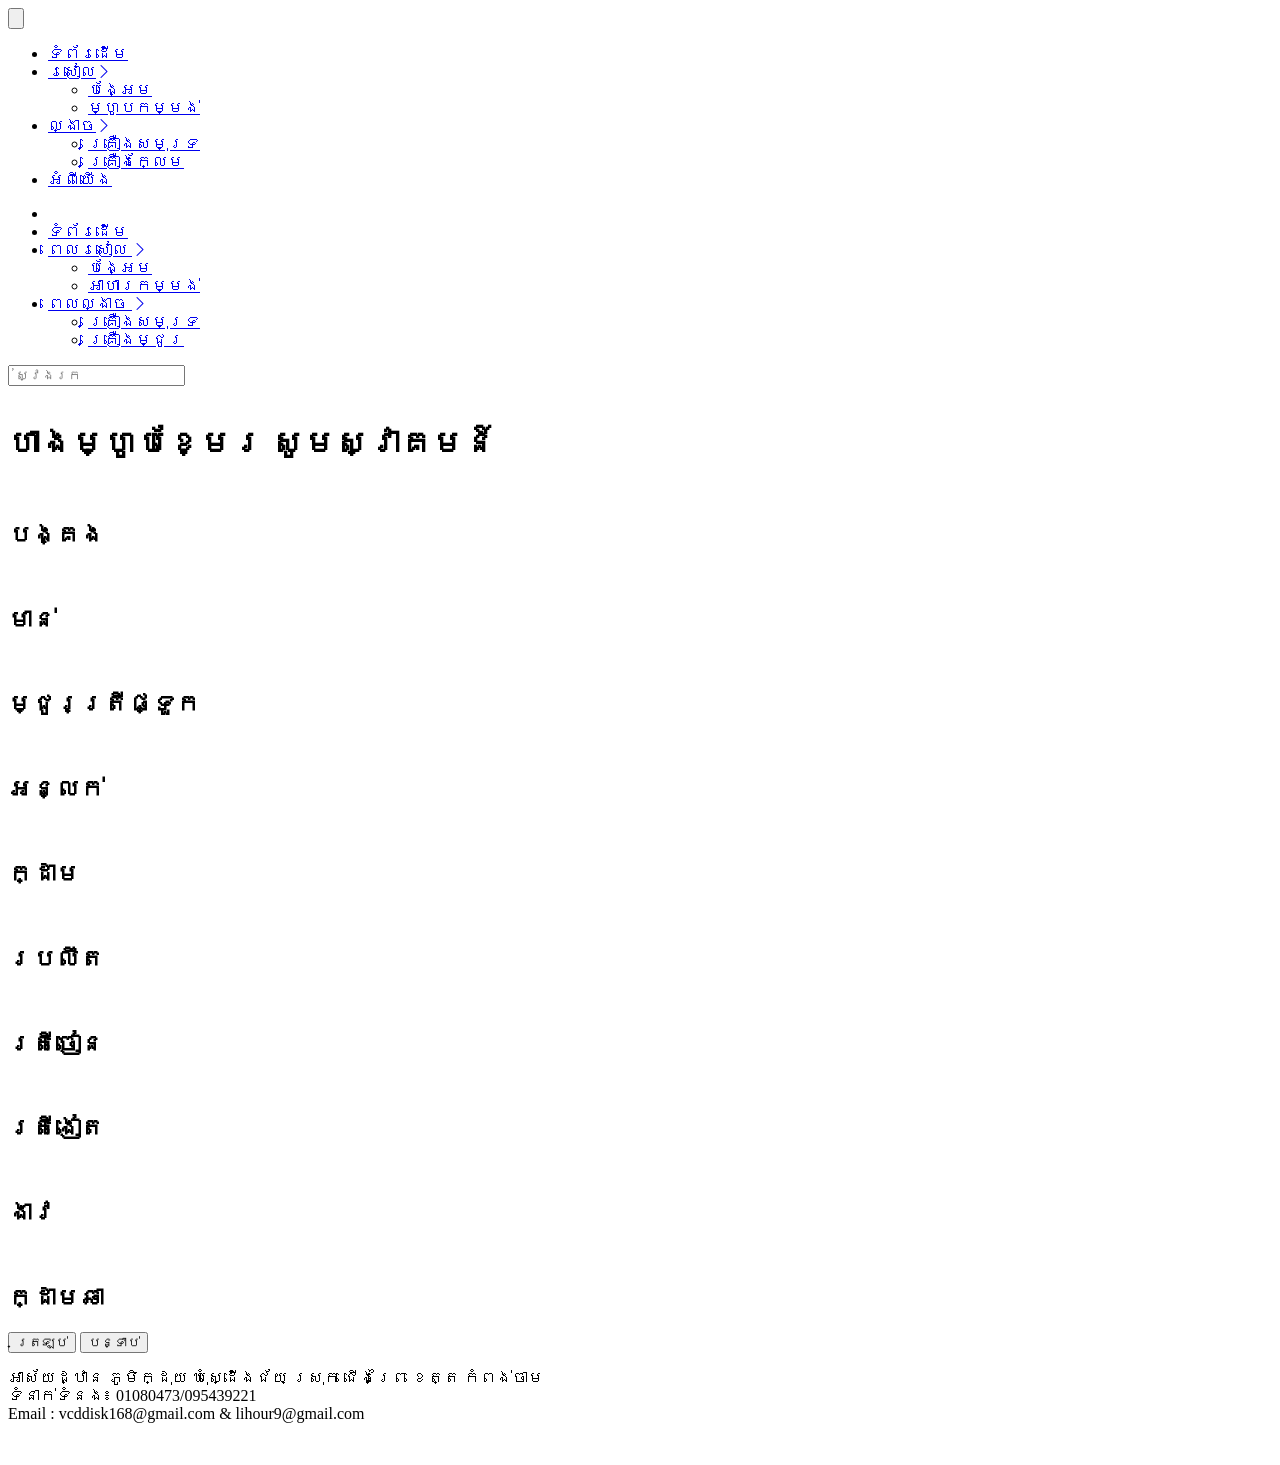
==== index.html @ 0ee78525 "Add files via upload" ====
<!DOCTYPE html>
<html lang="en">
<head>
    <meta charset="UTF-8">
    <meta name="viewport" content="width=device-width, initial-scale=1.0">
    <title>Home</title>
    <!-- Bootstrap icon -->
    <link rel="stylesheet" href="https://cdn.jsdelivr.net/npm/bootstrap-icons@1.11.3/font/bootstrap-icons.min.css">
    <link rel="stylesheet" href="css/style.css">
    <link rel="preconnect" href="https://fonts.googleapis.com">
    <link rel="preconnect" href="https://fonts.gstatic.com" crossorigin>
    <link rel="stylesheet" href="https://cdn.jsdelivr.net/npm/bootstrap-icons@1.11.3/font/bootstrap-icons.min.css">
    <link href="https://fonts.googleapis.com/css2?family=Fira+Sans:ital,wght@0,100;0,200;0,300;0,400;0,500;0,600;0,700;0,800;0,900;1,100;1,200;1,300;1,400;1,500;1,600;1,700;1,800;1,900&display=swap" rel="stylesheet">
    


    <link rel="preconnect" href="https://fonts.googleapis.com">
    <link rel="preconnect" href="https://fonts.gstatic.com" crossorigin>
    <link href="https://fonts.googleapis.com/css2?family=Boldonse&family=Moul&display=swap" rel="stylesheet">

    <link rel="preconnect" href="https://fonts.googleapis.com">
    <link rel="preconnect" href="https://fonts.gstatic.com" crossorigin>
    <link href="https://fonts.googleapis.com/css2?family=Bokor&display=swap" rel="stylesheet">
    <link href="https://fonts.googleapis.com/css2?family=Fasthand&display=swap" rel="stylesheet">
</head>
<style>
    .slide img{
        width: 600px;
    }
    @media (max-width:600px) {
        main {
            margin-top: 20px;
            width: 400px;
            display: flex;
            flex-wrap: wrap;
            justify-content: center;
            box-shadow: none;
            overflow-x: hidden; /* Prevent horizontal scrolling */
        }
        .slide img {
            width: 350px;
            height: 200px;
            justify-content: center;
        }
        .foodname {
            font-size: 16px;
        }

        .slide {
            display: flex;
            flex-direction: column;
            align-items: center;
            justify-content: center;
            margin: 10px;
        }
        .slide1 {
            display: block;
            margin: 0 auto;
        }
        .foodname {
            text-align: center;
            margin-top: 10px;
        }
        .line{
            position: relative;         
        }
        .address{
            position: absolute;
            top: 75%;
        }
    }
</style>
<body>
    <div class="side">
            <button class="close"><img src="img/close.png" alt="" width="20px"></button>
            <ul class="nav">
                <li><a href="#">ទំព័រដើម</a></li>
                <input style="display: none;" type="checkbox" id="toggle1">
                <label for="toggle1">
                    <li class="after2_open"><a href="#">រសៀល<i class="bi bi-chevron-right chevron"></i></a>
                        <ul class="afternoon">
                            <li><a href="sweet.html">បង្អែម</a></li>
                            <li><a href="order.html">ម្ហូបកម្មង់</a></li>
                        </ul>
                    </li>
                </label>
                <input style="display: none;" type="checkbox" id="toggle2">
                <label for="toggle2">
                    <li class="evening2"><a href="#">ល្ងាច<i class="bi bi-chevron-right chevron"></i>
                        <ul class="even_ning">
                            <li><a href="sea.html">គ្រឿងសមុទ្រ</a></li>
                            <li><a href="others.html">គ្រឿងក្លែម</a></li>
                        </ul>
                    </a></li>
                </label>
                <li><a href="aboutus.html">អំពីយើង</a></li>
            </ul>
        </div>
    <div class="container">
        <div class="navshow">
            <ul class="navbarshow">
                <li class="hambur"><a  href="#"><img src="img/menu.png" class="img" alt="" width="30px"></a></li>
                <li class="home"><a href="#">ទំព័រដើម</a></li>
                <li class="drop1" style="position: relative;">
                    <a href="#" class="dropdown">ពេលរសៀល <i class="bi bi-chevron-right chevron"></i></a>
                    <ul class="brand">
                        <li class="space"><a href="sweet.html">បង្អែម</a></li>
                        <li><a href="order.html">អាហារកម្មង់</a></li>
                    </ul>
                </li>
                <li class="evenning"><a href="#">ពេលល្ងាច <i class="bi bi-chevron-right chevron"></i></a>
                    <ul class="drop2">
                        <li class="space"><a href="sea.html">គ្រឿងសមុទ្រ</a></li>
                        <li><a href="others.html">គ្រឿងម្ជូរ</a></li>
                    </ul>
                </li>
            </ul>

            <div class="search">
                <input class="text" type="text" placeholder=" ស្វែងរក">
                <img class="search1" src="img/search.png" alt="" width="20px">
            </div>
            <div class="logo">
                <img src="img/logo2.png" class="logo1" alt="" width="50px">
            </div>
        </div>
    </div>
    <div class="container1">
        <h1>ហាងម្ហូបខ្មែរ សូមស្វាគមន៍</h1>
        <main>
            <div class="slide">
                <img src="img/បង្គង.png" alt="" class="slide1">
                <h2 class="foodname">បង្គង</h2>
            </div>
            <div class="slide">
                <img src="img/មាន់.png" alt="" class="slide1" >
                <h2 class="foodname">មាន់</h2>
            </div>
            <div class="slide">
                <img src="img/ម្ជូរ.png" alt="" class="slide1">
                <h2 class="foodname">ម្ជូរត្រីផ្ទួក</h2>
            </div>
            <div class="slide">
                <img src="img/អន្លក់.png" alt="" class="slide1">
                <h2 class="foodname">អន្លក់</h2>
            </div>
            <div class="slide">
                <img src="img/ក្ដាម.png" alt="" class="slide1">
                <h2 class="foodname">ក្ដាម</h2>
            </div>
            <div class="slide">
                <img src="img/ប្រលឹត.png" alt="" class="slide1">
                <h2 class="foodname">ប្រលឹត</h2>
            </div>
            <div class="slide">
                <img src="img/ត្រីចៀន.png" alt="" class="slide1">
                <h2 class="foodname">ត្រីចៀន</h2>
            </div>
            <div class="slide">
                <img src="img/ត្រីងៀត.png" alt="" class="slide1">
                <h2 class="foodname">ត្រីងៀត</h2>
            </div>
            <div class="slide">
                <img src="img/ងាវ.png" alt="" class="slide1">
                <h2 class="foodname">ងាវ</h2>
            </div>
            <div class="slide">
                <img src="img/ក្ដាមឆា.png" alt="" class="slide1">
                <h2 class="foodname">ក្ដាមឆា</h2>
            </div></div>
            <!-- <img src="https://picsum.photos/id/236/1000/500" class="slide" alt="">
            <img src="https://picsum.photos/id/237/1000/500" class="slide" alt="">
            <img src="https://picsum.photos/id/238/1000/500" class="slide" alt="">
            <img src="https://picsum.photos/id/239/1000/500" class="slide" alt=""> -->
        </main>
        <div class="control">
            <button class="previous" onclick="goprev()">ត្រឡប់</button>
            <button class="next" onclick="gonext()">បន្ទាប់</button>
        </div>
        <div class="line">
        </div>
        <div class="address">
            <p>អាស័យដ្ឋាន <span>ភូមិក្ដុយ ឃុំស្ដើងជ័យ ស្រុក ជើងព្រៃ ខេត្ត កំពង់ចាម <br><span>ទំនាក់ទំនង៖ 01080473/095439221 <br>Email : vcddisk168@gmail.com & lihour9@gmail.com</span></span></p> <br>
        </div>
    </div>
    <script src="js/style.js"></script>
</body>
</html>
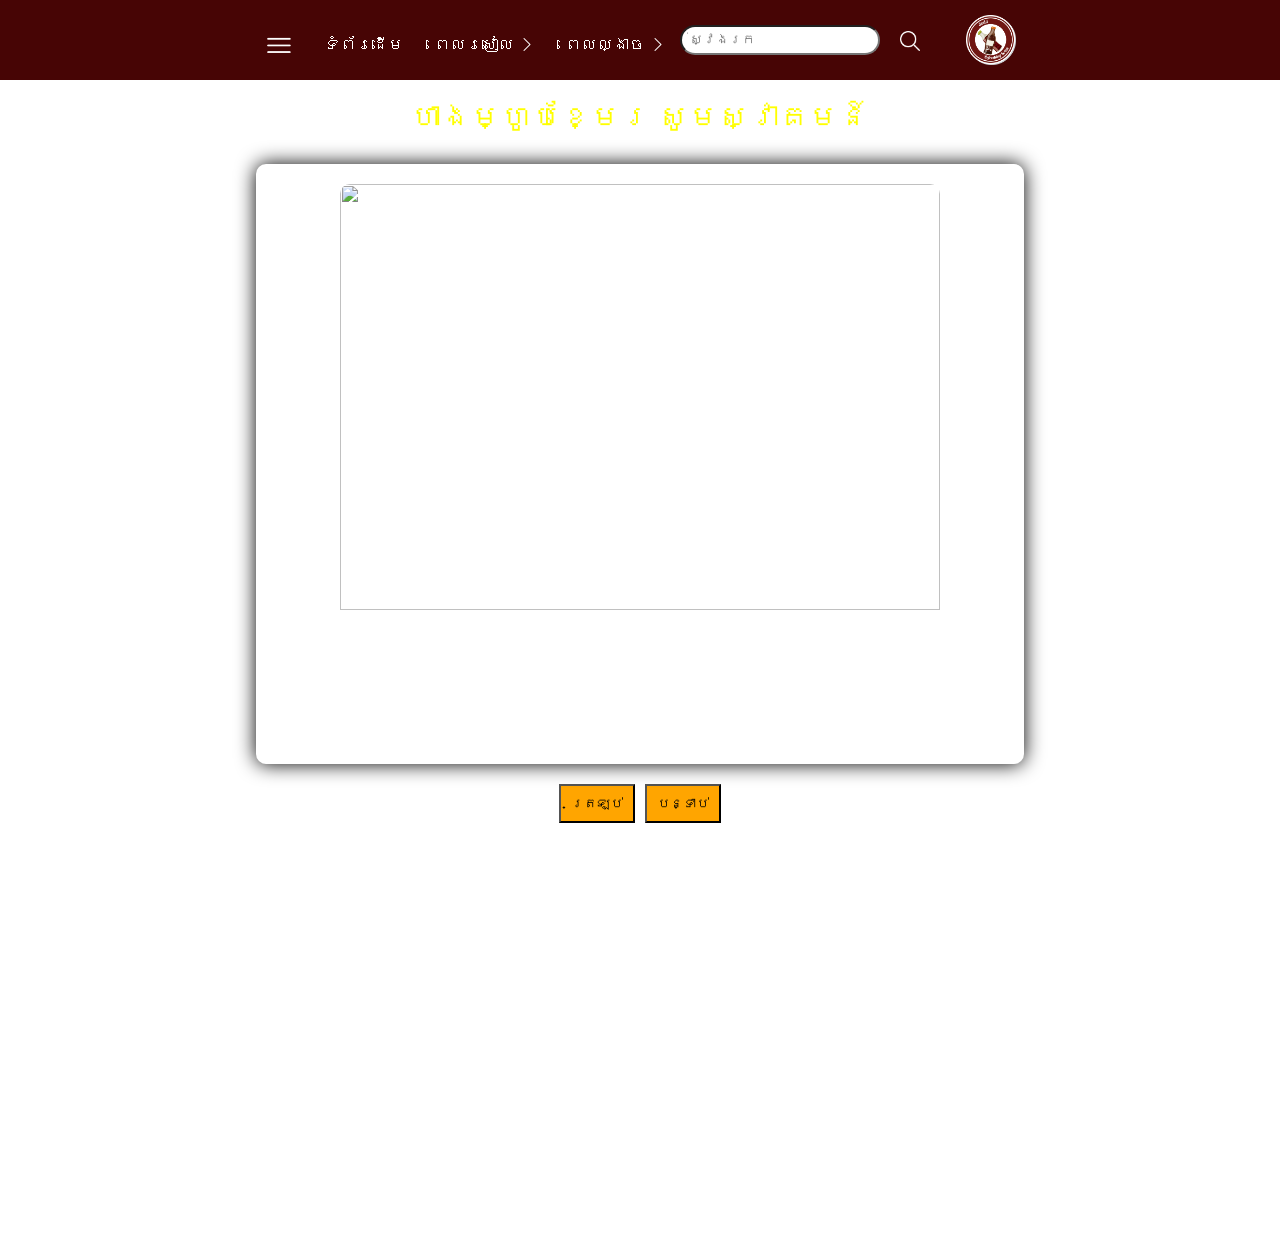
==== commit b6edb59f: "Add files via upload" ====
--- a/index.html
+++ b/index.html
@@ -129,44 +129,44 @@
         <h1>ហាងម្ហូបខ្មែរ សូមស្វាគមន៍</h1>
         <main>
             <div class="slide">
-                <img src="img/បង្គង.png" alt="" class="slide1">
+                <img src="https://kohsantepheap.tv/wp-content/uploads/2016/07/IMG_1498.jpg" alt="" class="slide1">
                 <h2 class="foodname">បង្គង</h2>
             </div>
             <div class="slide">
-                <img src="img/មាន់.png" alt="" class="slide1" >
+                <img src="https://i.ytimg.com/vi/LIjG897CJ4g/maxresdefault.jpg" alt="" class="slide1" >
                 <h2 class="foodname">មាន់</h2>
             </div>
             <div class="slide">
-                <img src="img/ម្ជូរ.png" alt="" class="slide1">
+                <img src="https://i.ytimg.com/vi/lFUd-fLkFYc/hq720.jpg?sqp=-oaymwEhCK4FEIIDSFryq4qpAxMIARUAAAAAGAElAADIQj0AgKJD&rs=AOn4CLBGG6vWPaYEn2wSyQI7cjzeqm2AOw" alt="" class="slide1">
                 <h2 class="foodname">ម្ជូរត្រីផ្ទួក</h2>
             </div>
             <div class="slide">
-                <img src="img/អន្លក់.png" alt="" class="slide1">
+                <img src="https://jongphov.com/wp-content/uploads/2022/03/photo_2022-03-04_15-13-37.jpg" alt="" class="slide1">
                 <h2 class="foodname">អន្លក់</h2>
             </div>
             <div class="slide">
-                <img src="img/ក្ដាម.png" alt="" class="slide1">
+                <img src="https://i.ytimg.com/vi/esU8OzvVv94/hq720.jpg?sqp=-oaymwEhCK4FEIIDSFryq4qpAxMIARUAAAAAGAElAADIQj0AgKJD&rs=AOn4CLBTRZYgnDCPAi9wY9FPb00iIf2wzw" alt="" class="slide1">
                 <h2 class="foodname">ក្ដាម</h2>
             </div>
             <div class="slide">
-                <img src="img/ប្រលឹត.png" alt="" class="slide1">
+                <img src="https://i.ytimg.com/vi/BMzuKCamQwc/maxresdefault.jpg" alt="" class="slide1">
                 <h2 class="foodname">ប្រលឹត</h2>
             </div>
             <div class="slide">
-                <img src="img/ត្រីចៀន.png" alt="" class="slide1">
+                <img src="https://blogger.googleusercontent.com/img/b/R29vZ2xl/AVvXsEjIevWJBc-66JKVB_N6VQEHGhX63zfksPNFGIpgKxveFEGpLKlAf0VtGmEh3KriTX4Ur9rOMCPZtCEu1BHtJOGZjLn7njrsLgUUFy6_VLzJFuIMAHZ8CcS7v-G88ISFr7WINJPZFfOBs2M/s1600/ratadsfsdfsadf.jpg" alt="" class="slide1">
                 <h2 class="foodname">ត្រីចៀន</h2>
             </div>
             <div class="slide">
-                <img src="img/ត្រីងៀត.png" alt="" class="slide1">
+                <img src="https://i.ytimg.com/vi/mBFzqoGuEL8/maxresdefault.jpg" alt="" class="slide1">
                 <h2 class="foodname">ត្រីងៀត</h2>
             </div>
             <div class="slide">
-                <img src="img/ងាវ.png" alt="" class="slide1">
+                <img src="https://i.ytimg.com/vi/BPgfpGmxtj0/maxresdefault.jpg" alt="" class="slide1">
                 <h2 class="foodname">ងាវ</h2>
             </div>
             <div class="slide">
-                <img src="img/ក្ដាមឆា.png" alt="" class="slide1">
-                <h2 class="foodname">ក្ដាមឆា</h2>
+                <img src="https://i.ytimg.com/vi/jA6TXDQ7Zkw/sddefault.jpg" alt="" class="slide1">
+                <h2 class="foodname">ឆាក្ដៅកង្កែប</h2>
             </div></div>
             <!-- <img src="https://picsum.photos/id/236/1000/500" class="slide" alt="">
             <img src="https://picsum.photos/id/237/1000/500" class="slide" alt="">
--- a/css/style.css
+++ b/css/style.css
@@ -0,0 +1,428 @@
+* {
+  margin: 0;
+  padding: 0;
+  box-sizing: border-box;
+}
+
+body {
+  background-image: url("../img/cambodia-603512.jpg");
+  background-attachment: fixed;
+  background-size: 100% 100%;
+  background-repeat: no-repeat;
+}
+
+.nav {
+  list-style-type: none;
+  margin-top: 100px;
+  display: flex;
+  flex-direction: column;
+  gap: 50px;
+}
+.side {
+  top: 0;
+  width: 300px;
+  height: 150vh;
+  background-color: rgb(71, 5, 5);
+  display: flex;
+  justify-content: center;
+  position: absolute;
+  left: -100%;
+  transition: 0.6s ease;
+  z-index: 1;
+}
+.side.show {
+  left: 0;
+}
+
+.nav li a {
+  text-decoration: none;
+  font-family: "Bokor", system-ui;
+  color: white;
+}
+
+.afternoon {
+  margin-top: 25px;
+  gap: 20px;
+  margin-left: 20px;
+  display: none;
+}
+
+.afternoon li {
+  list-style-type: none;
+}
+
+.afternoon li a {
+  font-family: "Fasthand", cursive;
+}
+
+.afternoon.show {
+  display: block;
+  display: flex;
+}
+
+.even_ning {
+  margin-top: 25px;
+  display: flex;
+  gap: 20px;
+  display: none;
+}
+
+.even_ning li {
+  list-style: none;
+}
+.even_ning li a {
+  font-family: "Fasthand", cursive;
+}
+.even_ning.show {
+  display: block;
+  display: flex;
+}
+
+.close {
+  position: absolute;
+  right: px;
+  top: 38px;
+  background: none;
+  border: none;
+  filter: invert(1);
+  cursor: pointer;
+}
+
+.navshow {
+  display: flex;
+  justify-content: center;
+  gap: 40px;
+  margin-top: 20px;
+  width: 100%;
+  padding: 0;
+  gap: 300px;
+}
+.navshow li {
+  list-style: none;
+  text-decoration: none;
+  font-style: normal;
+}
+.navshow li a {
+  font-family: "Bokor", system-ui;
+  font-weight: normal;
+  color: white;
+}
+
+.container {
+  width: 100%;
+  position: absolute;
+  display: flex;
+  justify-content: center;
+  background-color: rgb(71, 5, 5);
+  height: 80px;
+  width: 100%;
+  padding: 15px;
+}
+
+.img {
+  margin-top: -5px;
+  filter: invert(1);
+}
+
+.center {
+  display: flex;
+  justify-content: center;
+  position: relative;
+}
+
+.logo {
+  margin-top: -20px;
+}
+.navbarshow {
+  display: flex;
+  gap: 30px;
+}
+
+.navbarshow a {
+  text-decoration: none;
+  color: white;
+  font-weight: bold;
+  font-style: normal;
+}
+
+.drop {
+  position: absolute;
+}
+
+.brand {
+  background-color: rgb(71, 5, 5);
+  padding: 10px;
+  position: absolute;
+  list-style: none;
+  display: none;
+  top: 150%;
+  width: 120px;
+  transition: 0.5s ease;
+  text-align: center;
+}
+.brand li a {
+  font-family: "Fasthand", cursive;
+}
+
+.brand.shov {
+  display: block;
+}
+.dropdown ul li {
+  list-style-type: none;
+}
+.space {
+  margin-bottom: 10px;
+}
+.search {
+  width: 200px;
+  position: absolute;
+  transform: translate(70%);
+  margin-top: -10px;
+}
+.search input {
+  width: 100%;
+  border-radius: 25px;
+  font-family: "Boldonse", system-ui;
+
+  padding: 5px;
+  top: 0;
+}
+
+.container1 {
+  display: flex;
+  flex-direction: column;
+  justify-content: center;
+  align-items: center;
+}
+
+.drop2 {
+  position: absolute;
+  top: 100%;
+  background-color: rgb(71, 5, 5);
+  padding: 10px;
+  display: none;
+  text-align: center;
+}
+.drop2 li a {
+  font-family: "Fasthand", cursive;
+}
+
+.drop2.show {
+  display: block;
+}
+
+.container1 h1 {
+  margin-top: 100px;
+  font-family: "Moul", serif;
+  font-weight: normal;
+  /* font-family: "Boldonse", system-ui; */
+  /* font-family: "Bokor", system-ui; */
+  font-size: 60px;
+  color: yellow;
+}
+.nav a {
+  font-family: "Metal", serif;
+}
+.navbarshow a {
+  font-family: "Metal", serif;
+}
+.search input {
+  font-family: "Metal", serif;
+}
+.search {
+  position: absolute;
+}
+.search1 {
+  position: absolute;
+  transform: translateY(30%);
+  left: 110%;
+  filter: invert(1);
+}
+
+main {
+  width: 40%;
+  height: 600px;
+  position: relative;
+  margin: auto;
+  margin-top: 100px;
+  box-shadow: 0px 0px 20px;
+  overflow: hidden;
+  border-radius: 10px;
+}
+.slide {
+  display: flex;
+  justify-content: center;
+  flex-direction: column;
+  align-items: center;
+  height: 90%;
+  width: 100%;
+  position: absolute;
+  transition: 1s ease;
+  /* box-shadow: 0px 0px 20px gray; */
+}
+.slide1 {
+  margin-top: 20px;
+  height: 90%;
+  width: 90%;
+  border-radius: 10px;
+}
+.foodname {
+  margin-top: 20px;
+  font-family: "Moul", serif;
+  color: white;
+  font-weight: normal;
+}
+.control {
+  bottom: -2%;
+  padding: 10px;
+  display: flex;
+  justify-content: center;
+  gap: 10px;
+}
+.next,
+.previous {
+  background-color: orange;
+  padding: 10px;
+  font-family: "Bokor", system-ui;
+}
+
+.line {
+  position: absolute;
+  border: 0.1px solid white;
+  margin-top: 100px;
+  width: 100%;
+  bottom: -8%;
+}
+
+.address {
+  font-family: "Metal", serif;
+  position: absolute;
+  margin-top: 100px;
+  width: 100%;
+  bottom: -20%;
+  color: white;
+  display: flex;
+  justify-content: center;
+  margin-bottom: 0;
+  padding-bottom: 0;
+}
+
+@media (max-width: 500px) {
+  * {
+    margin: 0;
+    padding: 0;
+    box-sizing: border-box;
+  }
+  .container {
+    width: 100%;
+  }
+  .navshow {
+    display: flex;
+    gap: 40px;
+  }
+  .side {
+    width: 200px;
+  }
+  .logo1 {
+    margin-top: 10px;
+    width: 50px;
+  }
+  .navbarshow a {
+    font-size: small;
+  }
+  .address {
+    position: absolute;
+    top: 130%;
+  }
+  .line {
+    position: absolute;
+    top: 120%;
+  }
+
+  main {
+    width: 40%;
+    height: 400px;
+    display: flex;
+    justify-content: center;
+    align-items: center;
+  }
+  .slide img {
+    width: 100%;
+    height: 50px;
+    border-radius: 10px;
+  }
+
+  .slide1 {
+    height: 20px;
+    width: 20px;
+    margin-left: 50px;
+  }
+
+  .home,
+  .drop1,
+  .evenning {
+    display: none;
+  }
+  .hambur {
+    margin-right: 330px;
+  }
+  .search {
+    display: flex;
+    justify-content: center;
+    margin-right: 400px;
+    height: 10px;
+  }
+  .text {
+    margin-right: -40px;
+    width: 250px;
+    height: 40px;
+  }
+  .search1 {
+    position: absolute;
+    top: 60%;
+    margin-left: 40px;
+  }
+  .logo1 {
+    position: absolute;
+    bottom: 15%;
+    right: 5%;
+  }
+  .line {
+    z-index: -1;
+  }
+}
+@media (min-width: 1380px) {
+  .slide img {
+    width: 300px;
+  }
+}
+@media (max-width: 1280px) {
+  .container1 h1 {
+    font-size: 30px;
+  }
+  .slide img {
+    width: 300px;
+  }
+  main {
+    margin-top: 30px;
+    width: 60%;
+    margin-bottom: 10px;
+  }
+  .control {
+    left: 44%;
+  }
+  .drop {
+    position: absolute;
+    top: 10%;
+  }
+  .line {
+    margin-top: 100px;
+    width: 100%;
+    bottom: -20%;
+  }
+  .address {
+    margin-top: 100px;
+    width: 100%;
+    bottom: -40%;
+  }
+}
